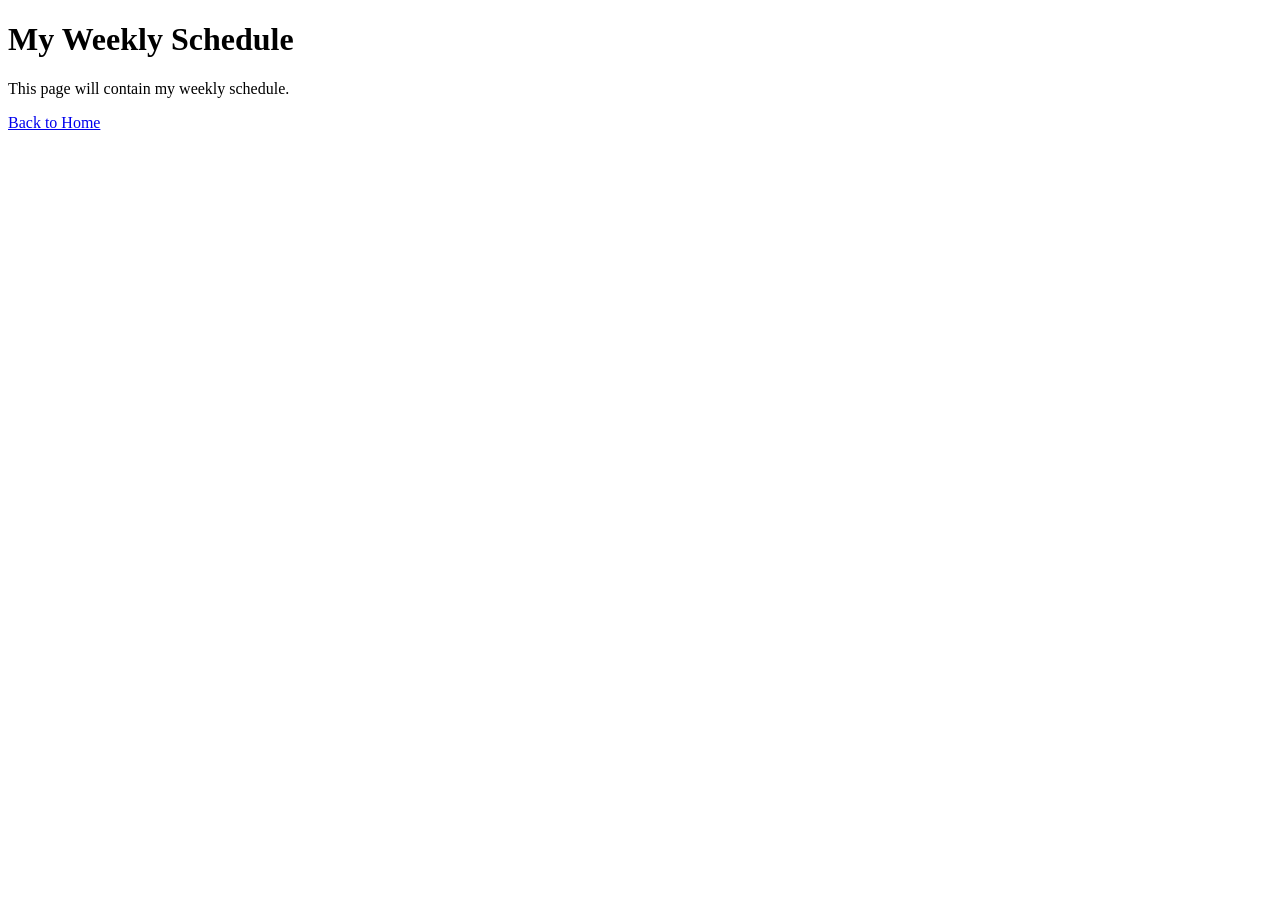
==== geosmith-website/schedule.html @ 852eb42e "Added schedule page and navigation links" ====
<!DOCTYPE html>
<html lang="en">

<head>
<meta charset="UTF-8">
<title>My Schedule</title>
<link rel="stylesheet" href="style/stylesheet.css">
</head>

<body>

<header>
<h1>My Weekly Schedule</h1>
</header>

<main>

<p>This page will contain my weekly schedule.</p>

</main>

<footer>
<a href="index.html">Back to Home</a>
</footer>

</body>

</html>
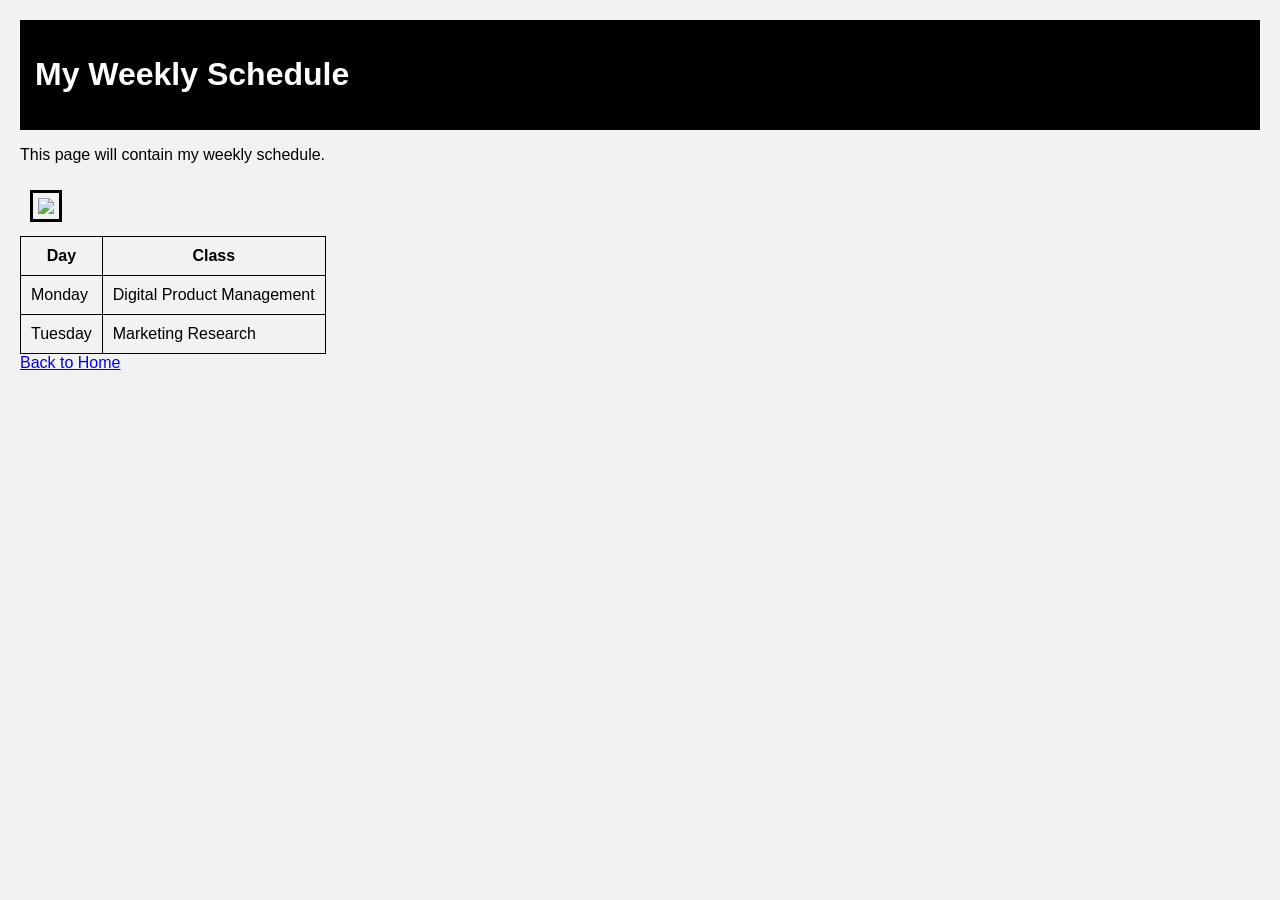
==== commit be5d1ffd: "Final website version 1" ====
--- a/geosmith-website/schedule.html
+++ b/geosmith-website/schedule.html
@@ -19,6 +19,27 @@
 
 </main>
 
+<img src="images/photo2.jpg" width="250">
+
+<table>
+
+<tr>
+<th>Day</th>
+<th>Class</th>
+</tr>
+
+<tr>
+<td>Monday</td>
+<td>Digital Product Management</td>
+</tr>
+
+<tr>
+<td>Tuesday</td>
+<td>Marketing Research</td>
+</tr>
+
+</table>
+
 <footer>
 <a href="index.html">Back to Home</a>
 </footer>
--- a/geosmith-website/style/stylesheet.css
+++ b/geosmith-website/style/stylesheet.css
@@ -0,0 +1,26 @@
+body{
+background-color:#f2f2f2;
+font-family:Arial;
+margin:20px;
+}
+
+header{
+background-color:black;
+color:white;
+padding:15px;
+}
+
+img{
+border:3px solid black;
+margin:10px;
+padding:5px;
+}
+
+table{
+border-collapse:collapse;
+}
+
+th,td{
+border:1px solid black;
+padding:10px;
+}
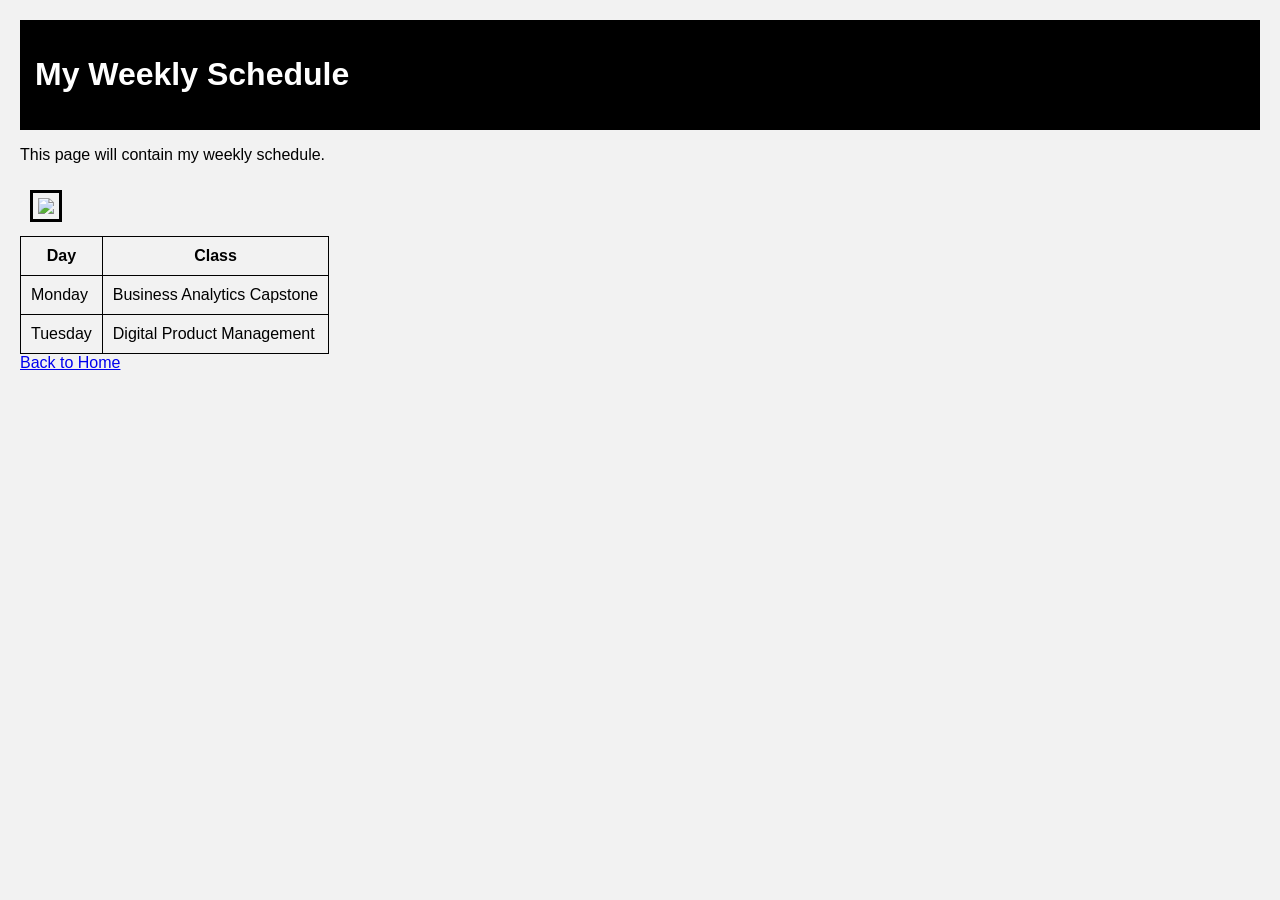
==== commit aee0b9a6: "small edits" ====
--- a/geosmith-website/schedule.html
+++ b/geosmith-website/schedule.html
@@ -30,12 +30,12 @@
 
 <tr>
 <td>Monday</td>
-<td>Digital Product Management</td>
+<td>Business Analytics Capstone</td>
 </tr>
 
 <tr>
 <td>Tuesday</td>
-<td>Marketing Research</td>
+<td>Digital Product Management</td>
 </tr>
 
 </table>
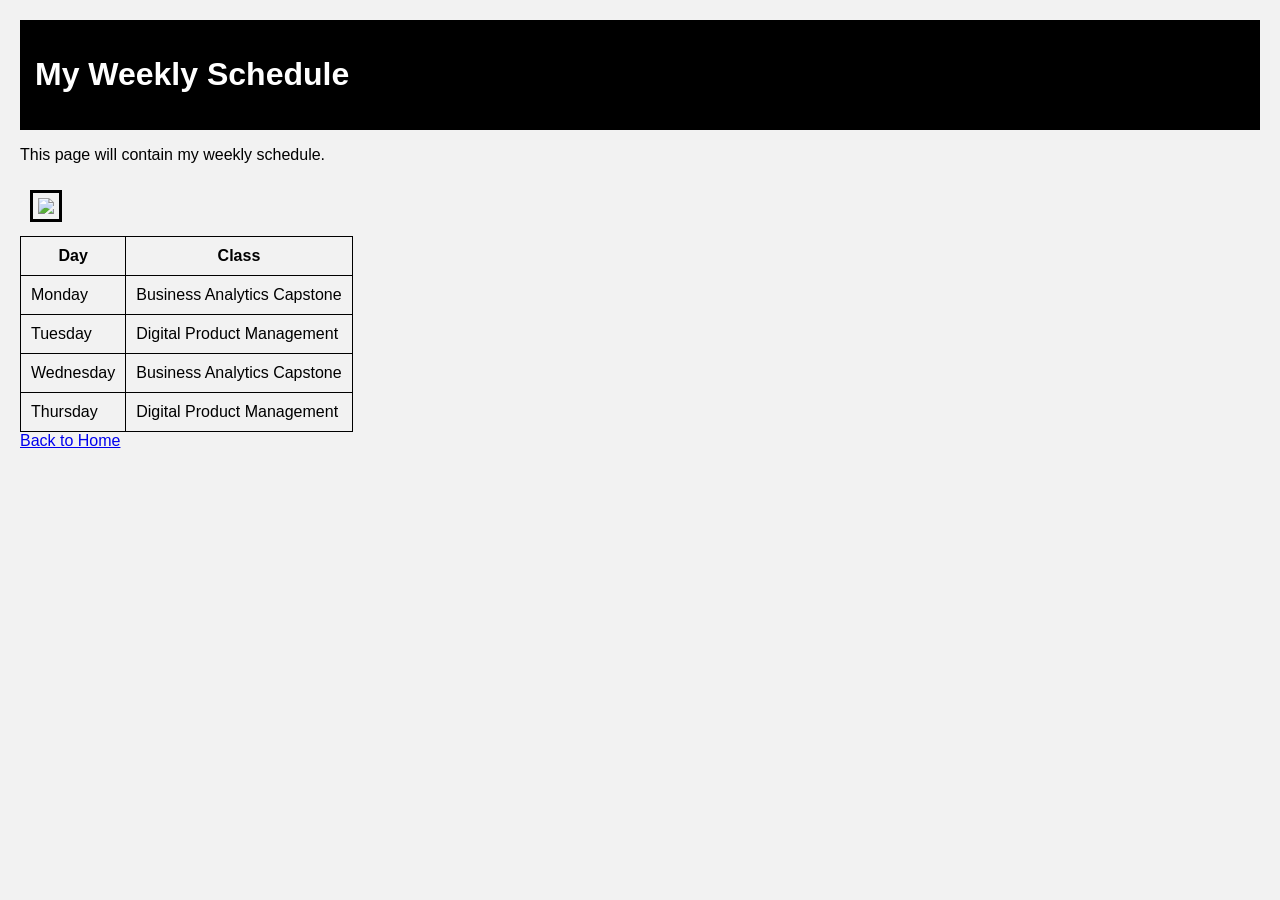
==== commit 696165f8: "final edits" ====
--- a/geosmith-website/schedule.html
+++ b/geosmith-website/schedule.html
@@ -38,6 +38,17 @@
 <td>Digital Product Management</td>
 </tr>
 
+<tr>
+<td>Wednesday</td>
+<td>Business Analytics Capstone</td>
+</tr>
+
+<tr>
+<td>Thursday</td>
+<td>Digital Product Management</td>
+</tr>
+
+
 </table>
 
 <footer>
--- a/geosmith-website/style/stylesheet.css
+++ b/geosmith-website/style/stylesheet.css
@@ -23,4 +23,22 @@
 th,td{
 border:1px solid black;
 padding:10px;
+}
+
+nav {
+    background-color: #4CAF50; /* nice green background */
+    padding: 10px;
+    border-radius: 8px;
+    margin-bottom: 20px;
+}
+
+nav a {
+    color: white;        /* link text color */
+    text-decoration: none; /* remove underline */
+    margin-right: 15px;  /* space between links */
+    font-weight: bold;   /* make links bold */
+}
+
+nav a:hover {
+    text-decoration: underline; /* underline on hover */
 }
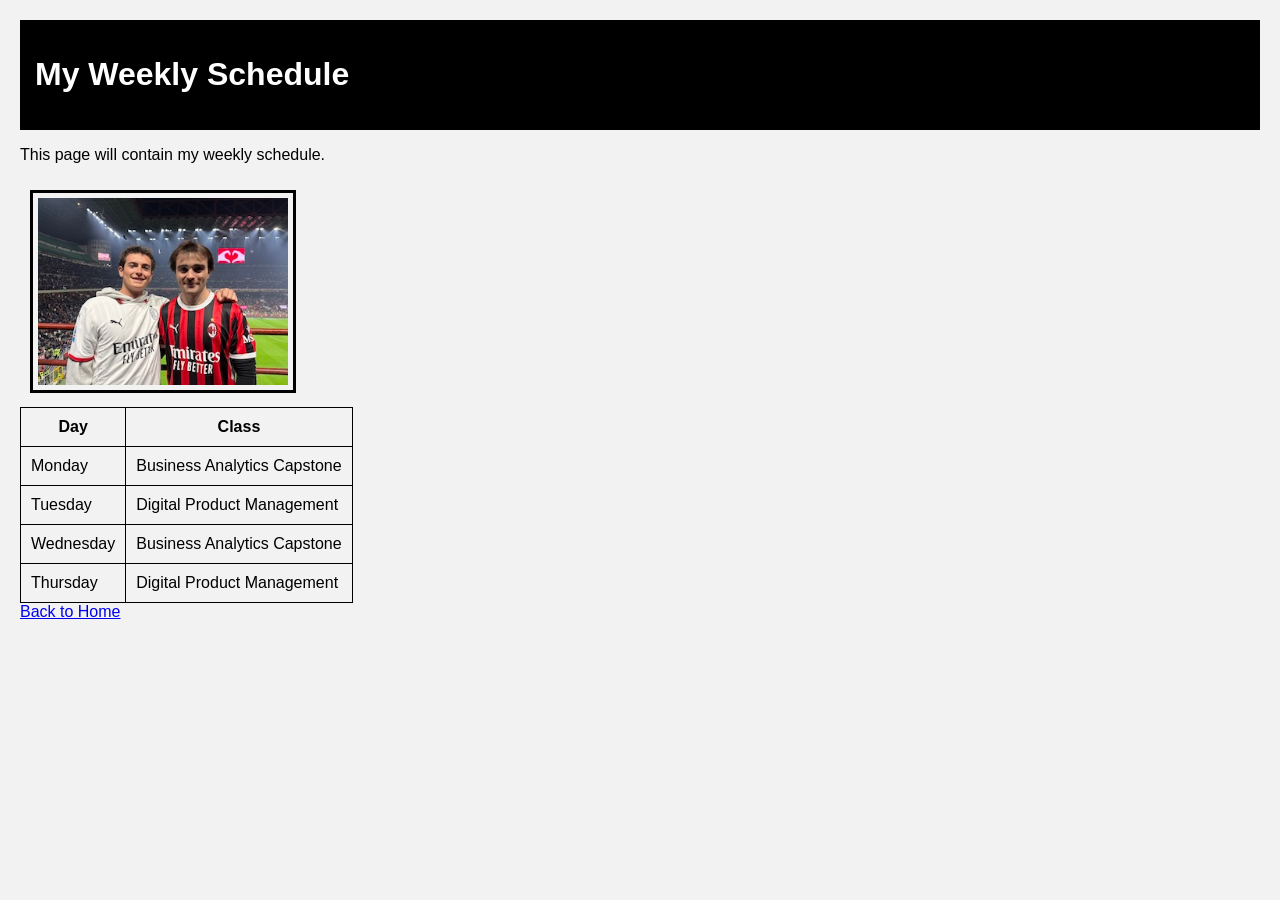
==== commit c1a9337d: "final final edits for images" ====
--- a/geosmith-website/schedule.html
+++ b/geosmith-website/schedule.html
@@ -19,7 +19,7 @@
 
 </main>
 
-<img src="images/photo2.jpg" width="250">
+<img src="images/photo2.JPG" width="250">
 
 <table>
 
